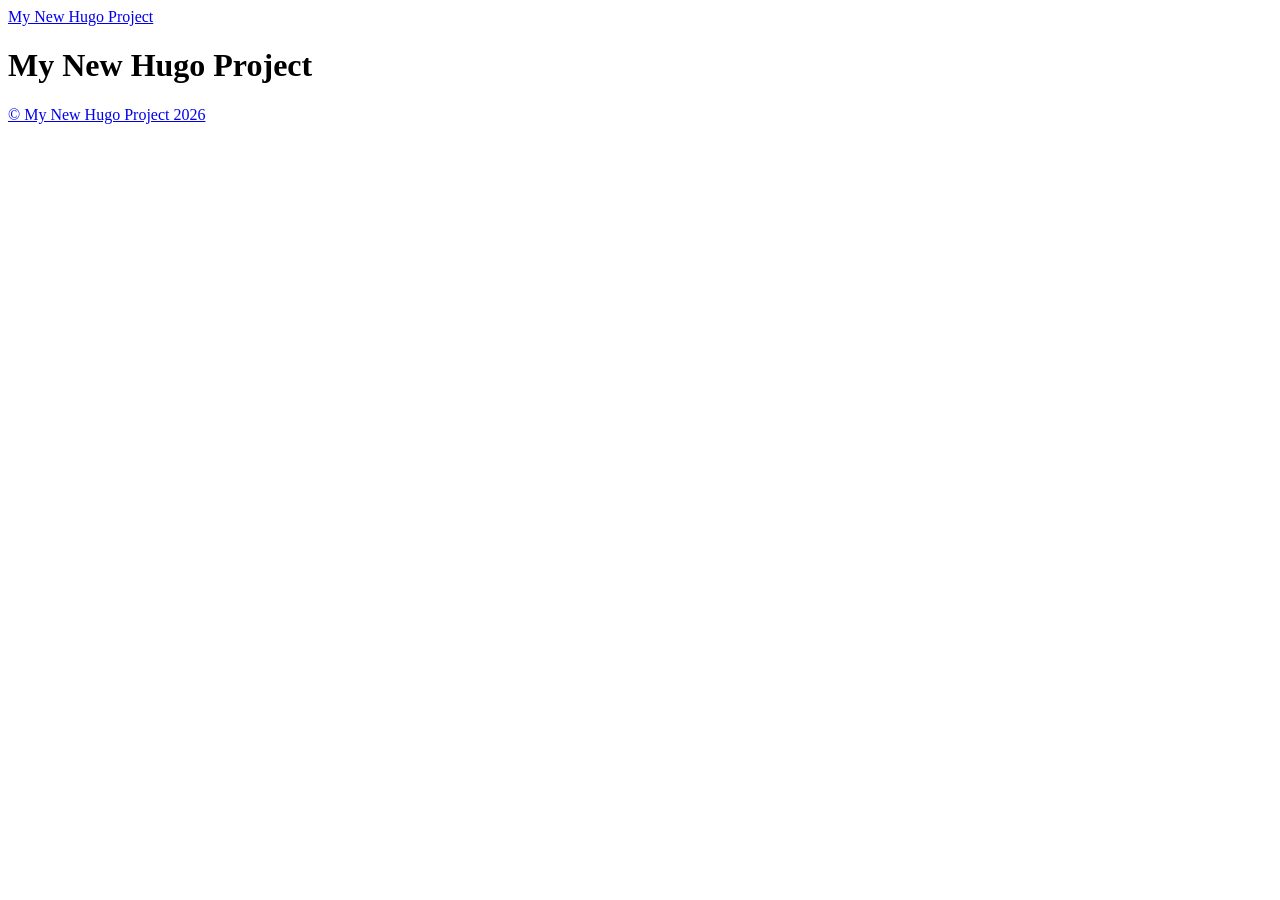
==== public/index.html @ 2e50730f "Initial Setup" ====
<!DOCTYPE html>
<html lang="en-us">
  <head><script src="/livereload.js?mindelay=10&amp;v=2&amp;port=1313&amp;path=livereload" data-no-instant defer></script>
    <meta charset="utf-8">
    <meta http-equiv="X-UA-Compatible" content="IE=edge,chrome=1">
    
    <title>My New Hugo Project</title>
    <meta name="viewport" content="width=device-width,minimum-scale=1">
    <meta name="description" content="">
    <meta name="generator" content="Hugo 0.168.0">
    
    
    
      <meta name="robots" content="noindex, nofollow">
    
    

    <link rel="stylesheet" href="/ananke/css/main.css">
    <script>
  (function () {
    "use strict";

    
    
    function revealButtons() {
      var buttons = document.querySelectorAll(".code-block .code-copy[hidden]");
      for (var i = 0; i < buttons.length; i++) {
        buttons[i].hidden = false;
      }
    }
    if (document.readyState === "loading") {
      document.addEventListener("DOMContentLoaded", revealButtons);
    } else {
      revealButtons();
    }

    function flash(button) {
      var label = button.querySelector(".code-copy-label");
      var previous = label ? label.textContent : null;
      button.classList.add("is-copied");
      if (label) label.textContent = "Copied";
      window.setTimeout(function () {
        button.classList.remove("is-copied");
        if (label && previous !== null) label.textContent = previous;
      }, 2000);
    }

    function legacyCopy(text) {
      var area = document.createElement("textarea");
      area.value = text;
      area.setAttribute("readonly", "");
      area.style.position = "absolute";
      area.style.left = "-9999px";
      document.body.appendChild(area);
      area.select();
      var ok = false;
      try {
        ok = document.execCommand("copy");
      } catch (e) {
        ok = false;
      }
      document.body.removeChild(area);
      return ok;
    }

    function copyFrom(button) {
      var container = button.closest(".code-block");
      if (!container) return;
      var pre = container.querySelector("pre");
      if (!pre) return;
      var source = pre.querySelector("code") || pre;
      var text = source.innerText;

      if (navigator.clipboard && navigator.clipboard.writeText) {
        navigator.clipboard.writeText(text).then(
          function () { flash(button); },
          function () { if (legacyCopy(text)) flash(button); }
        );
      } else if (legacyCopy(text)) {
        flash(button);
      }
    }

    document.addEventListener("click", function (event) {
      var button = event.target.closest(".code-copy");
      if (button) copyFrom(button);
    });
  })();
</script>

    
      

    

    
    
      <link href="/index.xml" rel="alternate" type="application/rss+xml" title="My New Hugo Project" />
      <link href="/index.xml" rel="feed" type="application/rss+xml" title="My New Hugo Project" />
      
    

    
      <link rel="canonical" href="http://localhost:1313/">
    

    
    
    <meta property="og:url" content="http://localhost:1313/">
	<meta property="og:site_name" content="My New Hugo Project">
	<meta property="og:title" content="My New Hugo Project">
	<meta property="og:locale" content="en_us">
	<meta property="og:type" content="website">

	<meta itemprop="name" content="My New Hugo Project">
	<meta name="twitter:card" content="summary">
	<meta name="twitter:title" content="My New Hugo Project">

	
  </head><body class="ma0 avenir bg-near-white development is-home">

  <header>
    <div class="pb3-m pb6-l bg-black">
      <nav class="pv3 ph3 ph4-ns" role="navigation">
  <div class="flex-l center items-center justify-between">
    <a href="/" class="f3 fw2 hover-white white-90 dib no-underline">
      
        My New Hugo Project
      
    </a>
    <div class="flex-l items-center">
      

      
      <div class="ananke-socials"></div>

    </div>
  </div>
</nav>

      
      <div class="tc-l pv3 ph3 ph4-ns">
        <h1 class="f2 f-subheadline-l fw2 light-silver mb0 lh-title">
          My New Hugo Project
        </h1>
        
      </div>
    </div>
  </header>

<main class="pb7" role="main"><article class="cf ph3 ph5-l pv3 pv4-l f4 tc-l center measure-wide lh-copy nested-links mid-gray">
    
  </article>

  
  
  
  
  

  
</main><footer class="bg-black bottom-0 w-100 pa3" role="contentinfo">
  <div class="flex justify-between">
  <a class="f4 fw4 hover-white white-70 dn dib-ns pv2 ph3 no-underline" href="http://localhost:1313/" >
    &copy;  My New Hugo Project 2026 
  </a>
    <div><div class="ananke-socials"></div>
</div>
  </div>
</footer>
</body>
</html>
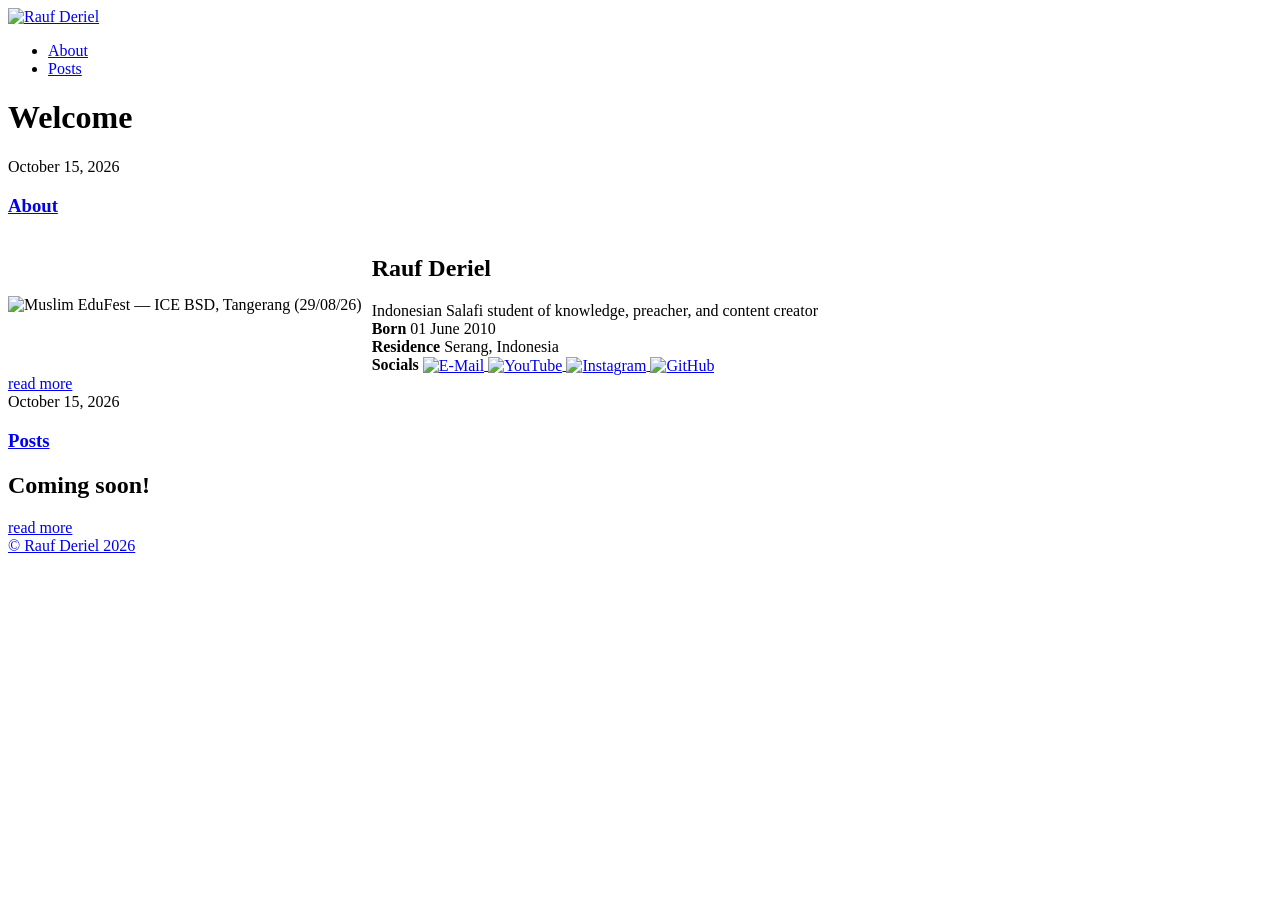
==== commit 76dc824e: "About & Home page" ====
--- a/public/index.html
+++ b/public/index.html
@@ -4,7 +4,7 @@
     <meta charset="utf-8">
     <meta http-equiv="X-UA-Compatible" content="IE=edge,chrome=1">
     
-    <title>My New Hugo Project</title>
+    <title>Welcome | Rauf Deriel</title>
     <meta name="viewport" content="width=device-width,minimum-scale=1">
     <meta name="description" content="">
     <meta name="generator" content="Hugo 0.168.0">
@@ -15,7 +15,7 @@
     
     
 
-    <link rel="stylesheet" href="/ananke/css/main.css">
+    <link rel="stylesheet" href="/ananke/css/main.css"><link rel="stylesheet" href="/css/custom.css">
     <script>
   (function () {
     "use strict";
@@ -95,8 +95,8 @@
 
     
     
-      <link href="/index.xml" rel="alternate" type="application/rss+xml" title="My New Hugo Project" />
-      <link href="/index.xml" rel="feed" type="application/rss+xml" title="My New Hugo Project" />
+      <link href="/index.xml" rel="alternate" type="application/rss+xml" title="Rauf Deriel" />
+      <link href="/index.xml" rel="feed" type="application/rss+xml" title="Rauf Deriel" />
       
     
 
@@ -107,31 +107,51 @@
     
     
     <meta property="og:url" content="http://localhost:1313/">
-	<meta property="og:site_name" content="My New Hugo Project">
-	<meta property="og:title" content="My New Hugo Project">
+	<meta property="og:site_name" content="Rauf Deriel">
+	<meta property="og:title" content="Welcome">
 	<meta property="og:locale" content="en_us">
 	<meta property="og:type" content="website">
 
-	<meta itemprop="name" content="My New Hugo Project">
+	<meta itemprop="name" content="Welcome">
+	<meta itemprop="datePublished" content="2026-10-15T00:00:00+00:00">
+	<meta itemprop="dateModified" content="2026-10-15T00:00:00+00:00">
 	<meta name="twitter:card" content="summary">
-	<meta name="twitter:title" content="My New Hugo Project">
-
-	
+	<meta name="twitter:title" content="Welcome">
+
+	<link rel="stylesheet" href="/css/custom.css">
+<link rel="icon" type="image/x-icon" href="/Profile.png">
+<script src="/js/tabs.js" defer></script>
   </head><body class="ma0 avenir bg-near-white development is-home">
 
   <header>
-    <div class="pb3-m pb6-l bg-black">
+    <div class="pb3-m pb6-l none">
       <nav class="pv3 ph3 ph4-ns" role="navigation">
   <div class="flex-l center items-center justify-between">
     <a href="/" class="f3 fw2 hover-white white-90 dib no-underline">
       
-        My New Hugo Project
+        <img src="/images/Profile.png" class="w100 mw5-ns" alt="Rauf Deriel" />
       
     </a>
     <div class="flex-l items-center">
       
 
       
+        <ul class="pl0 mr3">
+          
+          <li class="list f5 f4-ns fw4 dib pr3">
+            <a class="hover-white white-90 no-underline" href="/about/" title="About page">
+              About
+            </a>
+          </li>
+          
+          <li class="list f5 f4-ns fw4 dib pr3">
+            <a class="hover-white white-90 no-underline" href="/posts/" title="Posts page">
+              Posts
+            </a>
+          </li>
+          
+        </ul>
+      
       <div class="ananke-socials"></div>
 
     </div>
@@ -141,7 +161,7 @@
       
       <div class="tc-l pv3 ph3 ph4-ns">
         <h1 class="f2 f-subheadline-l fw2 light-silver mb0 lh-title">
-          My New Hugo Project
+          Welcome
         </h1>
         
       </div>
@@ -159,10 +179,101 @@
   
 
   
-</main><footer class="bg-black bottom-0 w-100 pa3" role="contentinfo">
+    <div class="pa3 pa4-ns w-100 w-70-ns center">
+      
+
+      <section class="w-100 mw8">
+        
+        
+          <div class="w-100 mb4 relative">
+            
+
+<article class="bb b--black-10">
+  <div class="db pv4 ph3 ph0-l dark-gray no-underline">
+    <div class="flex-column flex-row-ns flex">
+      
+      <div class="blah w-100">
+        
+          <time class="f6 db" datetime="2026-10-15T00:00:00Z">October 15, 2026</time>
+        
+        <h1 class="f3 fw1 athelas mt0 lh-title">
+          <a href="/about/" class="color-inherit dim link">
+            About
+            </a>
+        </h1>
+        <div class="f6 f5-l lh-copy nested-copy-line-height nested-links">
+          <div style="display: flex; align-items: center; gap: 10px; width: 100%" class="fade-preview">
+    <img src="/images/picture.png" id="profile" title="Muslim EduFest — ICE BSD, Tangerang (29/08/26)">
+    <div class="card">
+        <div class="namerow">
+            <h2>Rauf Deriel</h2>
+            <div class="smallcard">
+                <span>Indonesian Salafi student of knowledge, preacher, and content creator</span>
+            </div>
+        </div>
+        <strong>Born</strong> 01 June 2010<br>
+        <strong>Residence</strong> Serang, Indonesia<br>
+        <strong>Socials</strong>
+        <a href="mailto:raufderiel@gmail.com">
+            <img src="/images/mail-icon.svg" title="E-Mail: raufderiel@gmail.com" alt="E-Mail" style="width: 24px; height: 24px; vertical-align: middle">
+        </a>
+        <a href="https://www.youtube.com/@RaufDeriel" target="_blank" rel="noopener">
+            <img src="/images/yt-icon.svg" title="YouTube "alt="YouTube" style="width: 24px; height: 24px; vertical-align: middle">
+        </a>
+        <a href="https://www.instagram.com/rder0106">
+            <img src="/images/ig-icon.svg" title="Instagram" alt="Instagram" style="width: 24px; height: 24px; vertical-align: middle">
+        </a>
+        <a href="https://github.com/raufderiel">
+            <img src="/images/gh-icon.svg" title="GitHub" alt="GitHub" style="width: 24px; height: 24px; vertical-align: middle">
+        </a>
+    </div>
+</div>
+        </div>
+        <a href="/about/" class="ba b--moon-gray bg-light-gray br2 color-inherit dib f7 hover-bg-moon-gray link mt2 ph2 pv1">read more</a>
+      </div>
+    </div>
+  </div>
+</article>
+
+          </div>
+        
+          <div class="w-100 mb4 relative">
+            
+
+<article class="bb b--black-10">
+  <div class="db pv4 ph3 ph0-l dark-gray no-underline">
+    <div class="flex-column flex-row-ns flex">
+      
+      <div class="blah w-100">
+        
+          <time class="f6 db" datetime="2026-10-15T00:00:00Z">October 15, 2026</time>
+        
+        <h1 class="f3 fw1 athelas mt0 lh-title">
+          <a href="/posts/" class="color-inherit dim link">
+            Posts
+            </a>
+        </h1>
+        <div class="f6 f5-l lh-copy nested-copy-line-height nested-links">
+          <h2 id="coming-soon">Coming soon!</h2>
+        </div>
+        <a href="/posts/" class="ba b--moon-gray bg-light-gray br2 color-inherit dib f7 hover-bg-moon-gray link mt2 ph2 pv1">read more</a>
+      </div>
+    </div>
+  </div>
+</article>
+
+          </div>
+        
+      </section>
+
+      
+
+    </div>
+  
+</main><footer class="none bottom-0 w-100 pa3" role="contentinfo">
   <div class="flex justify-between">
   <a class="f4 fw4 hover-white white-70 dn dib-ns pv2 ph3 no-underline" href="http://localhost:1313/" >
-    &copy;  My New Hugo Project 2026 
+    &copy;  Rauf Deriel 2026 
   </a>
     <div><div class="ananke-socials"></div>
 </div>
@@ -200,3 +311,96 @@
 
 
 
+
+
+
+
+
+
+
+
+
+
+
+
+
+
+
+
+
+
+
+
+
+
+
+
+
+
+
+
+
+
+
+
+
+
+
+
+
+
+
+
+
+
+
+
+
+
+
+
+
+
+
+
+
+
+
+
+
+
+
+
+
+
+
+
+
+
+
+
+
+
+
+
+
+
+
+
+
+
+
+
+
+
+
+
+
+
+
+
+
+
+
+
+
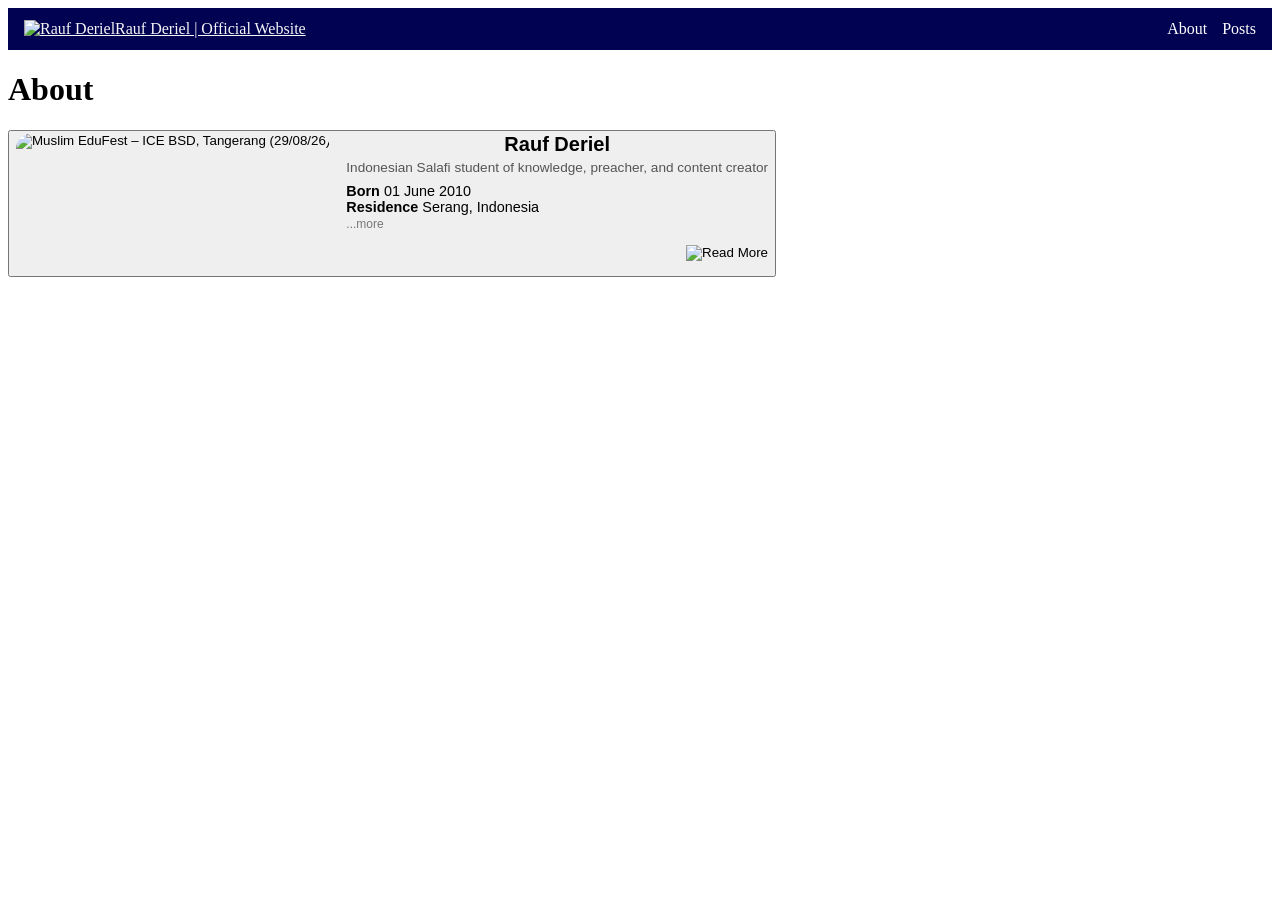
==== commit 0ec0def2: "Polished Homepage and About pages" ====
--- a/public/index.html
+++ b/public/index.html
@@ -1,406 +1,66 @@
 <!DOCTYPE html>
-<html lang="en-us">
+<html lang="en">
   <head><script src="/livereload.js?mindelay=10&amp;v=2&amp;port=1313&amp;path=livereload" data-no-instant defer></script>
     <meta charset="utf-8">
-    <meta http-equiv="X-UA-Compatible" content="IE=edge,chrome=1">
-    
-    <title>Welcome | Rauf Deriel</title>
-    <meta name="viewport" content="width=device-width,minimum-scale=1">
-    <meta name="description" content="">
-    <meta name="generator" content="Hugo 0.168.0">
+    <meta name="viewport" content="width=device-width, initial-scale=1">
+    <title>Rauf Deriel | Official Website</title>
+    <link rel="stylesheet" href="/css/custom.css">
+<link rel="icon" type="image/x-icon" href="/Profile.png">
+<script src="/js/tabs.js" defer></script>
+
+  	<meta name="generator" content="Hugo 0.168.0">
+</head>
+  <body>
+    <header style="background-color: rgb(2, 2, 83); padding: 0.75rem 1rem;">
+  <div class="nav-container center" style="max-width: 80rem; display: flex; justify-content: space-between; align-items: center; flex-wrap: wrap; gap: 10px; width: 100%; box-sizing:border-box;">
     
     
-    
-      <meta name="robots" content="noindex, nofollow">
-    
-    
-
-    <link rel="stylesheet" href="/ananke/css/main.css"><link rel="stylesheet" href="/css/custom.css">
-    <script>
-  (function () {
-    "use strict";
+    <div style="display: flex; align-items: center; gap: 12px;">
+      <a class="f3 fw2 hover-white no-underline white-90 dib" href="/" style="color:whitesmoke !important; display: flex; align-items: center;">
+        <img src="/images/Profile.png" alt="Rauf Deriel" style="max-height: 40px; width: auto; display: block;">Rauf Deriel | Official Website
+      </a>
+    </div>
 
     
-    
-    function revealButtons() {
-      var buttons = document.querySelectorAll(".code-block .code-copy[hidden]");
-      for (var i = 0; i < buttons.length; i++) {
-        buttons[i].hidden = false;
-      }
-    }
-    if (document.readyState === "loading") {
-      document.addEventListener("DOMContentLoaded", revealButtons);
-    } else {
-      revealButtons();
-    }
+    <nav class="site-nav" role="navigation" style="display: flex; gap: 15px; align-items: center;">
+      <a class="link hover-white f5 no-underline white-80 dib" style="color: #ffffff; text-decoration: none;" href="/about/">About</a><a class="link hover-white f5 no-underline white-80 dib" style="color: #ffffff; text-decoration: none;" href="/posts/">Posts</a>
+    </nav>
 
-    function flash(button) {
-      var label = button.querySelector(".code-copy-label");
-      var previous = label ? label.textContent : null;
-      button.classList.add("is-copied");
-      if (label) label.textContent = "Copied";
-      window.setTimeout(function () {
-        button.classList.remove("is-copied");
-        if (label && previous !== null) label.textContent = previous;
-      }, 2000);
-    }
-
-    function legacyCopy(text) {
-      var area = document.createElement("textarea");
-      area.value = text;
-      area.setAttribute("readonly", "");
-      area.style.position = "absolute";
-      area.style.left = "-9999px";
-      document.body.appendChild(area);
-      area.select();
-      var ok = false;
-      try {
-        ok = document.execCommand("copy");
-      } catch (e) {
-        ok = false;
-      }
-      document.body.removeChild(area);
-      return ok;
-    }
-
-    function copyFrom(button) {
-      var container = button.closest(".code-block");
-      if (!container) return;
-      var pre = container.querySelector("pre");
-      if (!pre) return;
-      var source = pre.querySelector("code") || pre;
-      var text = source.innerText;
-
-      if (navigator.clipboard && navigator.clipboard.writeText) {
-        navigator.clipboard.writeText(text).then(
-          function () { flash(button); },
-          function () { if (legacyCopy(text)) flash(button); }
-        );
-      } else if (legacyCopy(text)) {
-        flash(button);
-      }
-    }
-
-    document.addEventListener("click", function (event) {
-      var button = event.target.closest(".code-copy");
-      if (button) copyFrom(button);
-    });
-  })();
-</script>
-
-    
+  </div>
+</header>
+    <main role="main">
       
-
-    
-
-    
-    
-      <link href="/index.xml" rel="alternate" type="application/rss+xml" title="Rauf Deriel" />
-      <link href="/index.xml" rel="feed" type="application/rss+xml" title="Rauf Deriel" />
+  <main class="mw8 center ph3 ph4-ns">
+    <div class="pv4">
+      <h1 style="justify-content: left;">About</h1>
+<button class="readmore" title="About" onclick="window.location.href='about'">
+    <div class="profile-card fade-preview" style="display: flex; gap: 16px; width: 100%; clear: both; align-items: left;">
+      <img src="/images/picture.png" id="profile" title="Muslim EduFest – ICE BSD, Tangerang (29/08/26)" style="border-radius: 16px; object-fit: cover;">
       
-    
-
-    
-      <link rel="canonical" href="http://localhost:1313/">
-    
-
-    
-    
-    <meta property="og:url" content="http://localhost:1313/">
-	<meta property="og:site_name" content="Rauf Deriel">
-	<meta property="og:title" content="Welcome">
-	<meta property="og:locale" content="en_us">
-	<meta property="og:type" content="website">
-
-	<meta itemprop="name" content="Welcome">
-	<meta itemprop="datePublished" content="2026-10-15T00:00:00+00:00">
-	<meta itemprop="dateModified" content="2026-10-15T00:00:00+00:00">
-	<meta name="twitter:card" content="summary">
-	<meta name="twitter:title" content="Welcome">
-
-	<link rel="stylesheet" href="/css/custom.css">
-<link rel="icon" type="image/x-icon" href="/Profile.png">
-<script src="/js/tabs.js" defer></script>
-  </head><body class="ma0 avenir bg-near-white development is-home">
-
-  <header>
-    <div class="pb3-m pb6-l none">
-      <nav class="pv3 ph3 ph4-ns" role="navigation">
-  <div class="flex-l center items-center justify-between">
-    <a href="/" class="f3 fw2 hover-white white-90 dib no-underline">
-      
-        <img src="/images/Profile.png" class="w100 mw5-ns" alt="Rauf Deriel" />
-      
-    </a>
-    <div class="flex-l items-center">
-      
-
-      
-        <ul class="pl0 mr3">
-          
-          <li class="list f5 f4-ns fw4 dib pr3">
-            <a class="hover-white white-90 no-underline" href="/about/" title="About page">
-              About
-            </a>
-          </li>
-          
-          <li class="list f5 f4-ns fw4 dib pr3">
-            <a class="hover-white white-90 no-underline" href="/posts/" title="Posts page">
-              Posts
-            </a>
-          </li>
-          
-        </ul>
-      
-      <div class="ananke-socials"></div>
+      <div class="card" style="flex: 1; min-width: 0;">
+        <div class="namerow" style="display: flex; flex-direction: column; gap: 4px;">
+          <h2 style="margin: 0; font-size: 1.25rem;">Rauf Deriel</h2>
+          <div class="smallcard" style="display: inline-block;">
+            <span style="font-size: 0.85rem; color: #555;">Indonesian Salafi student of knowledge, preacher, and content creator</span>
+          </div>
+        </div>
+        <div style="text-align: left; margin-top: 8px; font-size: 0.9rem;">
+          <strong>Born</strong> 01 June 2010<br>
+          <strong>Residence</strong> Serang, Indonesia<br>
+          <small style="font-weight: 100; color: #777;">...more</small>
+        </div>
+      </div>
+    </div>
+    <div style="text-align: right;">
+        <p>
+            <img src="/images/arow-right.svg" style="width: 32px; height: 32px; vertical-align: middle;" alt="Read More" title="Read More">
+        </p>
+    </div>
+</button>
 
     </div>
-  </div>
-</nav>
+  </main>
 
-      
-      <div class="tc-l pv3 ph3 ph4-ns">
-        <h1 class="f2 f-subheadline-l fw2 light-silver mb0 lh-title">
-          Welcome
-        </h1>
-        
-      </div>
-    </div>
-  </header>
-
-<main class="pb7" role="main"><article class="cf ph3 ph5-l pv3 pv4-l f4 tc-l center measure-wide lh-copy nested-links mid-gray">
-    
-  </article>
-
-  
-  
-  
-  
-  
-
-  
-    <div class="pa3 pa4-ns w-100 w-70-ns center">
-      
-
-      <section class="w-100 mw8">
-        
-        
-          <div class="w-100 mb4 relative">
-            
-
-<article class="bb b--black-10">
-  <div class="db pv4 ph3 ph0-l dark-gray no-underline">
-    <div class="flex-column flex-row-ns flex">
-      
-      <div class="blah w-100">
-        
-          <time class="f6 db" datetime="2026-10-15T00:00:00Z">October 15, 2026</time>
-        
-        <h1 class="f3 fw1 athelas mt0 lh-title">
-          <a href="/about/" class="color-inherit dim link">
-            About
-            </a>
-        </h1>
-        <div class="f6 f5-l lh-copy nested-copy-line-height nested-links">
-          <div style="display: flex; align-items: center; gap: 10px; width: 100%" class="fade-preview">
-    <img src="/images/picture.png" id="profile" title="Muslim EduFest — ICE BSD, Tangerang (29/08/26)">
-    <div class="card">
-        <div class="namerow">
-            <h2>Rauf Deriel</h2>
-            <div class="smallcard">
-                <span>Indonesian Salafi student of knowledge, preacher, and content creator</span>
-            </div>
-        </div>
-        <strong>Born</strong> 01 June 2010<br>
-        <strong>Residence</strong> Serang, Indonesia<br>
-        <strong>Socials</strong>
-        <a href="mailto:raufderiel@gmail.com">
-            <img src="/images/mail-icon.svg" title="E-Mail: raufderiel@gmail.com" alt="E-Mail" style="width: 24px; height: 24px; vertical-align: middle">
-        </a>
-        <a href="https://www.youtube.com/@RaufDeriel" target="_blank" rel="noopener">
-            <img src="/images/yt-icon.svg" title="YouTube "alt="YouTube" style="width: 24px; height: 24px; vertical-align: middle">
-        </a>
-        <a href="https://www.instagram.com/rder0106">
-            <img src="/images/ig-icon.svg" title="Instagram" alt="Instagram" style="width: 24px; height: 24px; vertical-align: middle">
-        </a>
-        <a href="https://github.com/raufderiel">
-            <img src="/images/gh-icon.svg" title="GitHub" alt="GitHub" style="width: 24px; height: 24px; vertical-align: middle">
-        </a>
-    </div>
-</div>
-        </div>
-        <a href="/about/" class="ba b--moon-gray bg-light-gray br2 color-inherit dib f7 hover-bg-moon-gray link mt2 ph2 pv1">read more</a>
-      </div>
-    </div>
-  </div>
-</article>
-
-          </div>
-        
-          <div class="w-100 mb4 relative">
-            
-
-<article class="bb b--black-10">
-  <div class="db pv4 ph3 ph0-l dark-gray no-underline">
-    <div class="flex-column flex-row-ns flex">
-      
-      <div class="blah w-100">
-        
-          <time class="f6 db" datetime="2026-10-15T00:00:00Z">October 15, 2026</time>
-        
-        <h1 class="f3 fw1 athelas mt0 lh-title">
-          <a href="/posts/" class="color-inherit dim link">
-            Posts
-            </a>
-        </h1>
-        <div class="f6 f5-l lh-copy nested-copy-line-height nested-links">
-          <h2 id="coming-soon">Coming soon!</h2>
-        </div>
-        <a href="/posts/" class="ba b--moon-gray bg-light-gray br2 color-inherit dib f7 hover-bg-moon-gray link mt2 ph2 pv1">read more</a>
-      </div>
-    </div>
-  </div>
-</article>
-
-          </div>
-        
-      </section>
-
-      
-
-    </div>
-  
-</main><footer class="none bottom-0 w-100 pa3" role="contentinfo">
-  <div class="flex justify-between">
-  <a class="f4 fw4 hover-white white-70 dn dib-ns pv2 ph3 no-underline" href="http://localhost:1313/" >
-    &copy;  Rauf Deriel 2026 
-  </a>
-    <div><div class="ananke-socials"></div>
-</div>
-  </div>
-</footer>
-</body>
-</html>
-
-
-
-
-
-
-
-
-
-
-
-
-
-
-
-
-
-
-
-
-
-
-
-
-
-
-
-
-
-
-
-
-
-
-
-
-
-
-
-
-
-
-
-
-
-
-
-
-
-
-
-
-
-
-
-
-
-
-
-
-
-
-
-
-
-
-
-
-
-
-
-
-
-
-
-
-
-
-
-
-
-
-
-
-
-
-
-
-
-
-
-
-
-
-
-
-
-
-
-
-
-
-
-
-
-
-
-
-
-
-
-
-
-
-
-
-
-
-
-
-
-
-
+    </main>
+  </body>
+</html>
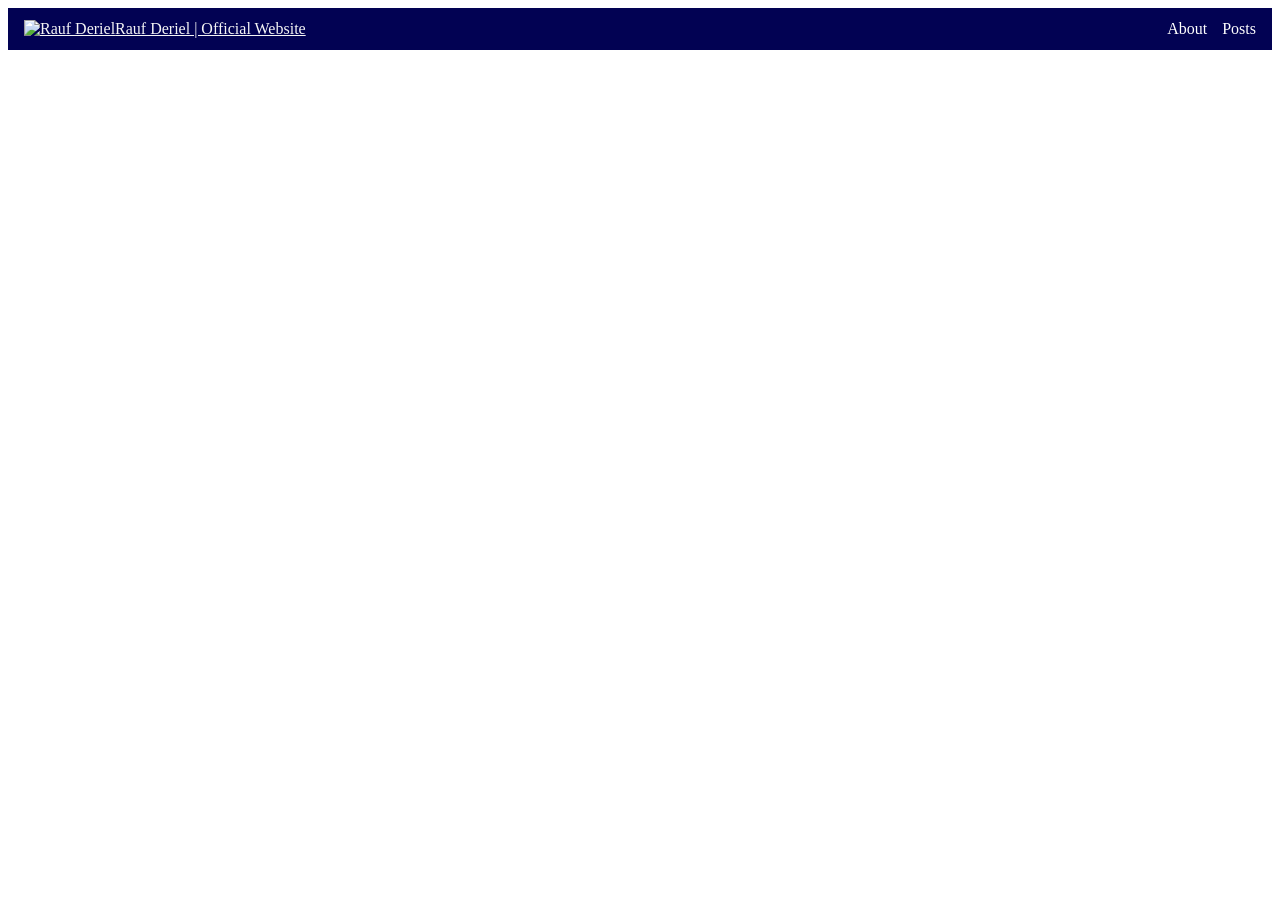
==== commit 3030fb15: "Fixed display glitches and removed preview" ====
--- a/public/index.html
+++ b/public/index.html
@@ -32,32 +32,7 @@
       
   <main class="mw8 center ph3 ph4-ns">
     <div class="pv4">
-      <h1 style="justify-content: left;">About</h1>
-<button class="readmore" title="About" onclick="window.location.href='about'">
-    <div class="profile-card fade-preview" style="display: flex; gap: 16px; width: 100%; clear: both; align-items: left;">
-      <img src="/images/picture.png" id="profile" title="Muslim EduFest – ICE BSD, Tangerang (29/08/26)" style="border-radius: 16px; object-fit: cover;">
       
-      <div class="card" style="flex: 1; min-width: 0;">
-        <div class="namerow" style="display: flex; flex-direction: column; gap: 4px;">
-          <h2 style="margin: 0; font-size: 1.25rem;">Rauf Deriel</h2>
-          <div class="smallcard" style="display: inline-block;">
-            <span style="font-size: 0.85rem; color: #555;">Indonesian Salafi student of knowledge, preacher, and content creator</span>
-          </div>
-        </div>
-        <div style="text-align: left; margin-top: 8px; font-size: 0.9rem;">
-          <strong>Born</strong> 01 June 2010<br>
-          <strong>Residence</strong> Serang, Indonesia<br>
-          <small style="font-weight: 100; color: #777;">...more</small>
-        </div>
-      </div>
-    </div>
-    <div style="text-align: right;">
-        <p>
-            <img src="/images/arow-right.svg" style="width: 32px; height: 32px; vertical-align: middle;" alt="Read More" title="Read More">
-        </p>
-    </div>
-</button>
-
     </div>
   </main>
 
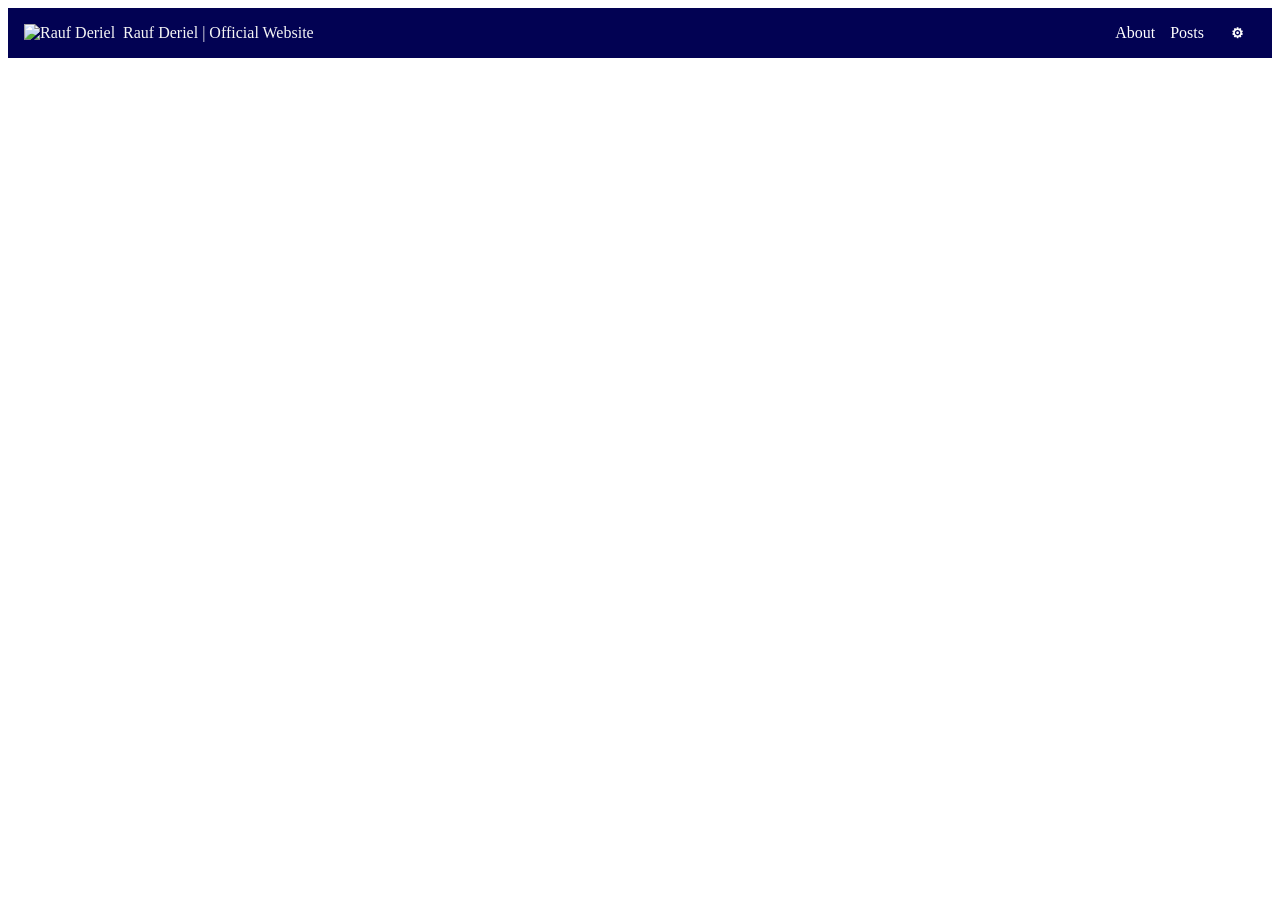
==== commit 092cf8c3: "Dark Mode, Polished Icons" ====
--- a/public/index.html
+++ b/public/index.html
@@ -7,23 +7,69 @@
     <link rel="stylesheet" href="/css/custom.css">
 <link rel="icon" type="image/x-icon" href="/Profile.png">
 <script src="/js/tabs.js" defer></script>
+<script src="/js/darkmode.js" defer></script>
 
+<script>
+  (function() {
+    const savedTheme = localStorage.getItem('theme');
+    if (savedTheme === 'dark') {
+      document.documentElement.setAttribute('data-theme', 'dark');
+    } else {
+      document.documentElement.setAttribute('data-theme', 'light');
+    }
+  })();
+</script>
   	<meta name="generator" content="Hugo 0.168.0">
 </head>
   <body>
-    <header style="background-color: rgb(2, 2, 83); padding: 0.75rem 1rem;">
-  <div class="nav-container center" style="max-width: 80rem; display: flex; justify-content: space-between; align-items: center; flex-wrap: wrap; gap: 10px; width: 100%; box-sizing:border-box;">
+    <header style="background-color: var(--header-bg, rgb(2, 2, 83)); padding: 0.75rem 1rem; position: relative; z-index: 100;">
+  <div class="nav-container center" style="max-width: 80rem; display: flex; justify-content: space-between; align-items: center; flex-wrap: wrap; gap: 10px; width: 100%; box-sizing: border-box;">
     
     
     <div style="display: flex; align-items: center; gap: 12px;">
-      <a class="f3 fw2 hover-white no-underline white-90 dib" href="/" style="color:whitesmoke !important; display: flex; align-items: center;">
-        <img src="/images/Profile.png" alt="Rauf Deriel" style="max-height: 40px; width: auto; display: block;">Rauf Deriel | Official Website
+      <a class="f3 fw2 hover-white no-underline white-90 dib" href="/" style="color: whitesmoke !important; display: flex; align-items: center; text-decoration: none;">
+        <img src="/images/Profile.png" alt="Rauf Deriel" style="max-height: 40px; width: auto; display: block; margin-right: 8px;">
+        Rauf Deriel | Official Website
       </a>
     </div>
 
     
-    <nav class="site-nav" role="navigation" style="display: flex; gap: 15px; align-items: center;">
+    <nav class="site-nav" role="navigation" style="display: flex; gap: 15px; align-items: center; position: relative; z-index: 101;">
       <a class="link hover-white f5 no-underline white-80 dib" style="color: #ffffff; text-decoration: none;" href="/about/">About</a><a class="link hover-white f5 no-underline white-80 dib" style="color: #ffffff; text-decoration: none;" href="/posts/">Posts</a>
+
+      
+      <div id="settings-wrapper" style="position: relative; display: inline-block;">
+        <button id="settings-toggle-btn" type="button" aria-expanded="false" title="Settings" style="background: transparent; border: none; color: #ffffff; cursor: pointer; padding: 5px 12px; border-radius: 6px; font-weight: 600; font-size: 0.9rem;">
+          ⚙
+        </button>
+
+        <div id="settings-menu" style="display: none; position: absolute; right: 0; top: 130%; background: var(--card-bg, #ffffff); border: 1px solid var(--border-color, #cbd5e1); border-radius: 8px; padding: 12px; min-width: 180px; box-shadow: 0 4px 12px rgba(0,0,0,0.2); z-index: 999;">
+          
+          
+          <div style="display: flex; justify-content: space-between; align-items: center; margin-bottom: 10px;">
+            <span style="display: inline-flex; align-items: center; gap: 6px; font-size: 0.85rem; font-weight: 600; color: var(--menu-text, #333);" id="theme-label">
+
+            </span>
+            <label class="toggle-switch">
+              <input type="checkbox" id="dark-mode-toggle">
+              <span class="slider"></span>
+            </label>
+          </div>
+
+          <hr style="border: 0; border-top: 1px solid var(--border-color, #e2e8f0); margin: 8px 0;">
+
+          
+          <div style="display: flex; flex-direction: column; gap: 4px;">
+            <span style="font-size: 0.8rem; font-weight: 600; color: var(--menu-text, #333);">Language | Bahasa | اللغة</span>
+            <select id="lang-select" style="padding: 4px; border-radius: 4px; border: 1px solid var(--border-color, #cbd5e1); background-color: var(--input-bg, #fff); color: var(--menu-text, #333); font-size: 0.8rem; cursor: pointer;">
+              <option value="en">🇬🇧 English</option>
+              <option value="id">🇮🇩 Bahasa Indonesia</option>
+              <option value="ar">🇸🇦 العربية</option>
+            </select>
+          </div>
+
+        </div>
+      </div>
     </nav>
 
   </div>
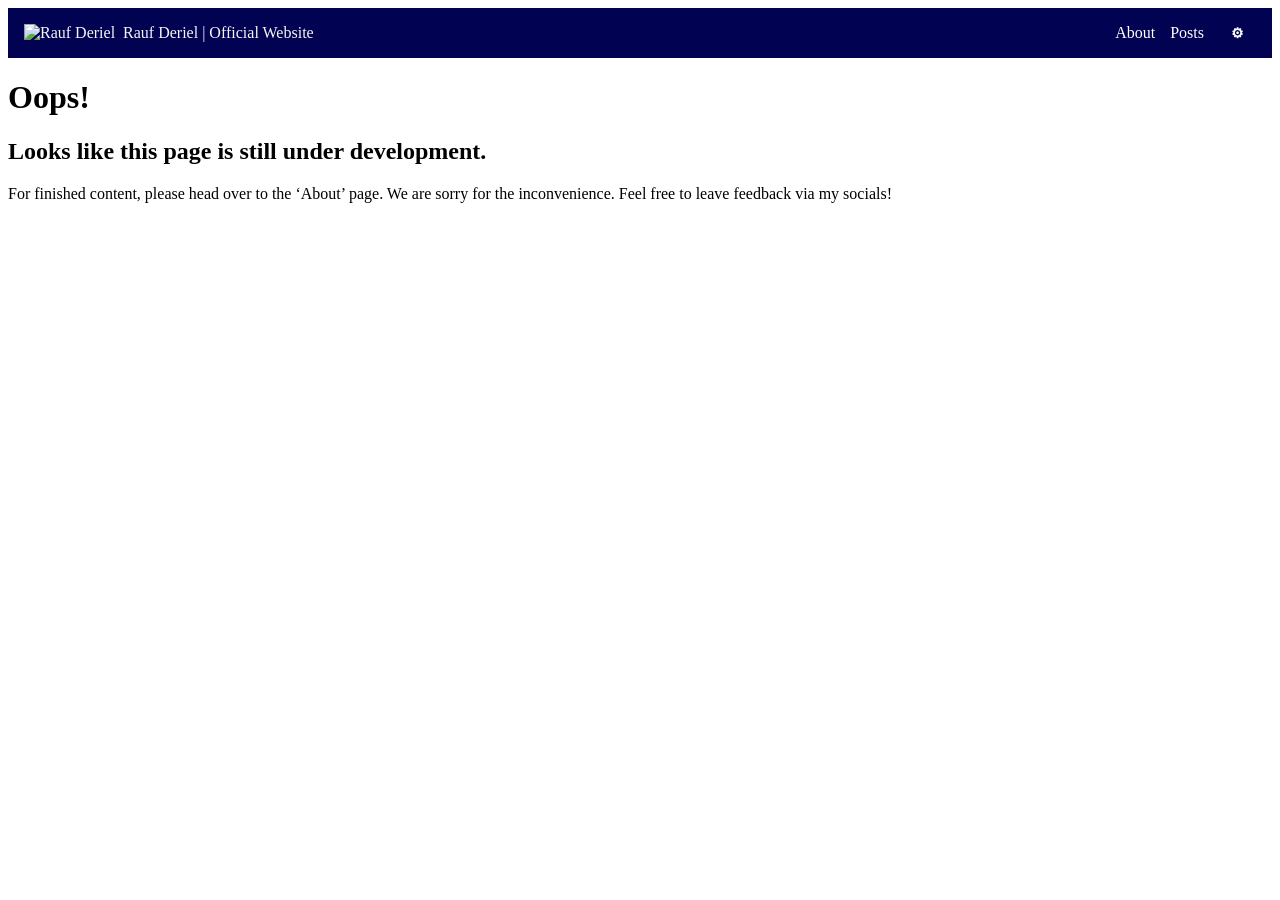
==== commit ee83a025: "Minor perfecting changes" ====
--- a/public/index.html
+++ b/public/index.html
@@ -7,6 +7,7 @@
     <link rel="stylesheet" href="/css/custom.css">
 <link rel="icon" type="image/x-icon" href="/Profile.png">
 <script src="/js/tabs.js" defer></script>
+<script src="/js/subtabs.js" defer></script>
 <script src="/js/darkmode.js" defer></script>
 
 <script>
@@ -60,6 +61,7 @@
 
           
           <div style="display: flex; flex-direction: column; gap: 4px;">
+            <small style="font-size: 0.8rem; font-weight: 600; color: red;">NOTE: This feature is a Work in Progress.</small>
             <span style="font-size: 0.8rem; font-weight: 600; color: var(--menu-text, #333);">Language | Bahasa | اللغة</span>
             <select id="lang-select" style="padding: 4px; border-radius: 4px; border: 1px solid var(--border-color, #cbd5e1); background-color: var(--input-bg, #fff); color: var(--menu-text, #333); font-size: 0.8rem; cursor: pointer;">
               <option value="en">🇬🇧 English</option>
@@ -78,7 +80,11 @@
       
   <main class="mw8 center ph3 ph4-ns">
     <div class="pv4">
-      
+      <h1 id="oops">Oops!</h1>
+<h2 id="looks-like-this-page-is-still-under-development">Looks like this page is still under development.</h2>
+<p>For finished content, please head over to the &lsquo;About&rsquo; page.
+We are sorry for the inconvenience. Feel free to leave feedback via my socials!</p>
+
     </div>
   </main>
 
